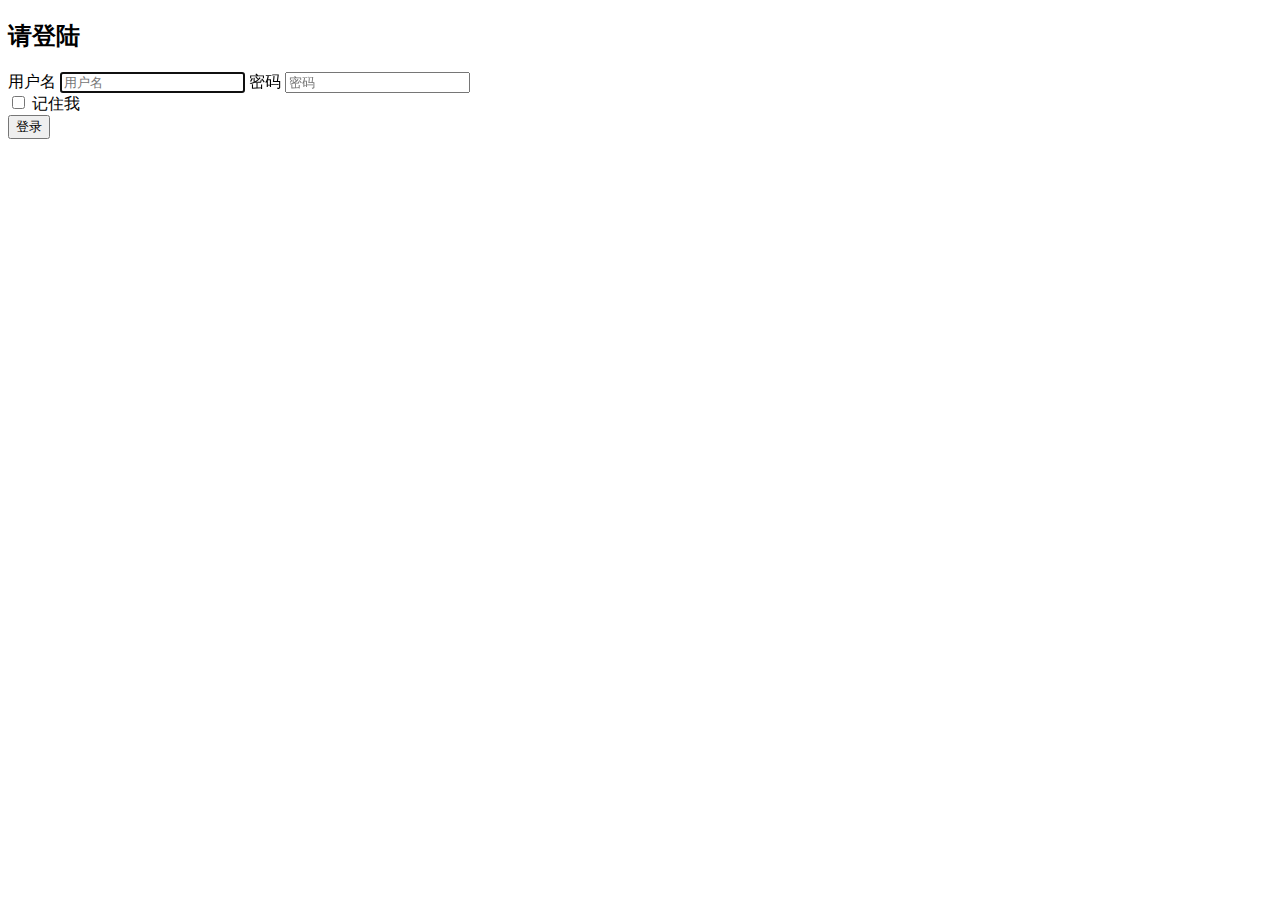
==== src/main/resources/templates/login.html @ 195d8e48 "更新" ====
<!DOCTYPE html>
<html lang="en">
  <head>
    <meta charset="utf-8">
    <meta http-equiv="X-UA-Compatible" content="IE=edge">
    <meta name="viewport" content="width=device-width, initial-scale=1">
    <!-- The above 3 meta tags *must* come first in the head; any other head content must come *after* these tags -->
    <meta name="description" content="">
    <meta name="author" content="">
    <base href="http://localhost:63342/my-empty-project/static/">
    <link rel="icon" href="../../favicon.ico">

    <title>登陆页面</title>

    <!-- Bootstrap core CSS -->
    <link href="css/bootstrap/bootstrap.min.css" rel="stylesheet">

    <!-- Custom styles for this template -->
    <link href="css/signin.css" rel="stylesheet">
  </head>

  <body>

    <div class="container">

      <form class="form-signin">
        <h2 class="form-signin-heading">请登陆</h2>
        <label for="inputAccount" class="sr-only">用户名</label>
        <input type="account" id="inputAccount" class="form-control" placeholder="用户名" required autofocus>
        <label for="inputPassword" class="sr-only">密码</label>
        <input type="password" id="inputPassword" class="form-control" placeholder="密码" required>
        <div class="checkbox">
          <label>
            <input type="checkbox" value="remember-me"> 记住我
          </label>
        </div>
        <button class="btn btn-lg btn-primary btn-block" type="submit">登录</button>
      </form>

    </div> <!-- /container -->
  </body>
</html>
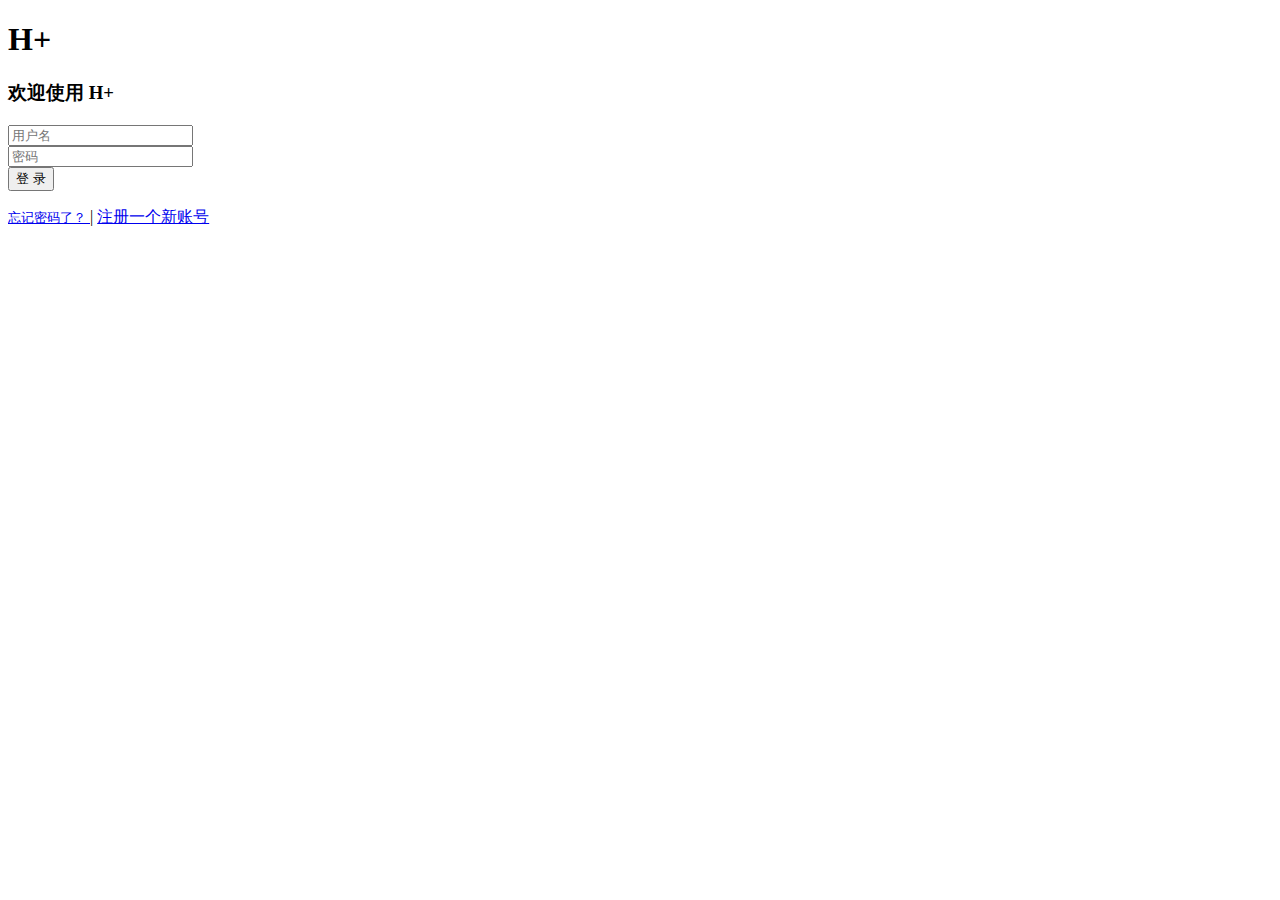
==== commit 4e612d4b: "更新" ====
--- a/src/main/resources/templates/login.html
+++ b/src/main/resources/templates/login.html
@@ -1,42 +1,64 @@
 <!DOCTYPE html>
-<html lang="en">
-  <head>
+<html>
+
+<head>
+
     <meta charset="utf-8">
-    <meta http-equiv="X-UA-Compatible" content="IE=edge">
-    <meta name="viewport" content="width=device-width, initial-scale=1">
-    <!-- The above 3 meta tags *must* come first in the head; any other head content must come *after* these tags -->
-    <meta name="description" content="">
-    <meta name="author" content="">
+    <meta name="viewport" content="width=device-width, initial-scale=1.0">
+
+    <title>H+ 后台主题UI框架 - 登录</title>
     <base href="http://localhost:63342/my-empty-project/static/">
-    <link rel="icon" href="../../favicon.ico">
+    <meta name="keywords" content="H+后台主题,后台bootstrap框架,会员中心主题,后台HTML,响应式后台">
+    <meta name="description" content="H+是一个完全响应式，基于Bootstrap3最新版本开发的扁平化主题，她采用了主流的左右两栏式布局，使用了Html5+CSS3等现代技术">
 
-    <title>登陆页面</title>
+    <link rel="shortcut icon" href="favicon.ico">
+    <link href="css/bootstrap.min.css?v=3.3.6" rel="stylesheet">
+    <link href="css/font-awesome.css?v=4.4.0" rel="stylesheet">
 
-    <!-- Bootstrap core CSS -->
-    <link href="css/bootstrap/bootstrap.min.css" rel="stylesheet">
+    <link href="css/animate.css" rel="stylesheet">
+    <link href="css/style.css?v=4.1.0" rel="stylesheet">
+    <!--[if lt IE 9]>
+    <meta http-equiv="refresh" content="0;ie.html"/>
+    <![endif]-->
+    <script>if (window.top !== window.self) {
+        window.top.location = window.location;
+    }</script>
+</head>
 
-    <!-- Custom styles for this template -->
-    <link href="css/signin.css" rel="stylesheet">
-  </head>
+<body class="gray-bg">
 
-  <body>
+<div class="middle-box text-center loginscreen  animated fadeInDown">
+    <div>
+        <div>
 
-    <div class="container">
+            <h1 class="logo-name">H+</h1>
 
-      <form class="form-signin">
-        <h2 class="form-signin-heading">请登陆</h2>
-        <label for="inputAccount" class="sr-only">用户名</label>
-        <input type="account" id="inputAccount" class="form-control" placeholder="用户名" required autofocus>
-        <label for="inputPassword" class="sr-only">密码</label>
-        <input type="password" id="inputPassword" class="form-control" placeholder="密码" required>
-        <div class="checkbox">
-          <label>
-            <input type="checkbox" value="remember-me"> 记住我
-          </label>
         </div>
-        <button class="btn btn-lg btn-primary btn-block" type="submit">登录</button>
-      </form>
+        <h3>欢迎使用 H+</h3>
 
-    </div> <!-- /container -->
-  </body>
+        <form class="m-t" role="form" action="../templates/index.html">
+            <div class="form-group">
+                <input type="email" class="form-control" placeholder="用户名" required="">
+            </div>
+            <div class="form-group">
+                <input type="password" class="form-control" placeholder="密码" required="">
+            </div>
+            <button type="submit" class="btn btn-primary block full-width m-b">登 录</button>
+
+
+            <p class="text-muted text-center"><a href="login.html#">
+                <small>忘记密码了？</small>
+            </a> | <a href="register.html">注册一个新账号</a>
+            </p>
+
+        </form>
+    </div>
+</div>
+
+<!-- 全局js -->
+<script src="js/jquery.min.js?v=2.1.4"></script>
+<script src="js/bootstrap.min.js?v=3.3.6"></script>
+
+</body>
+
 </html>
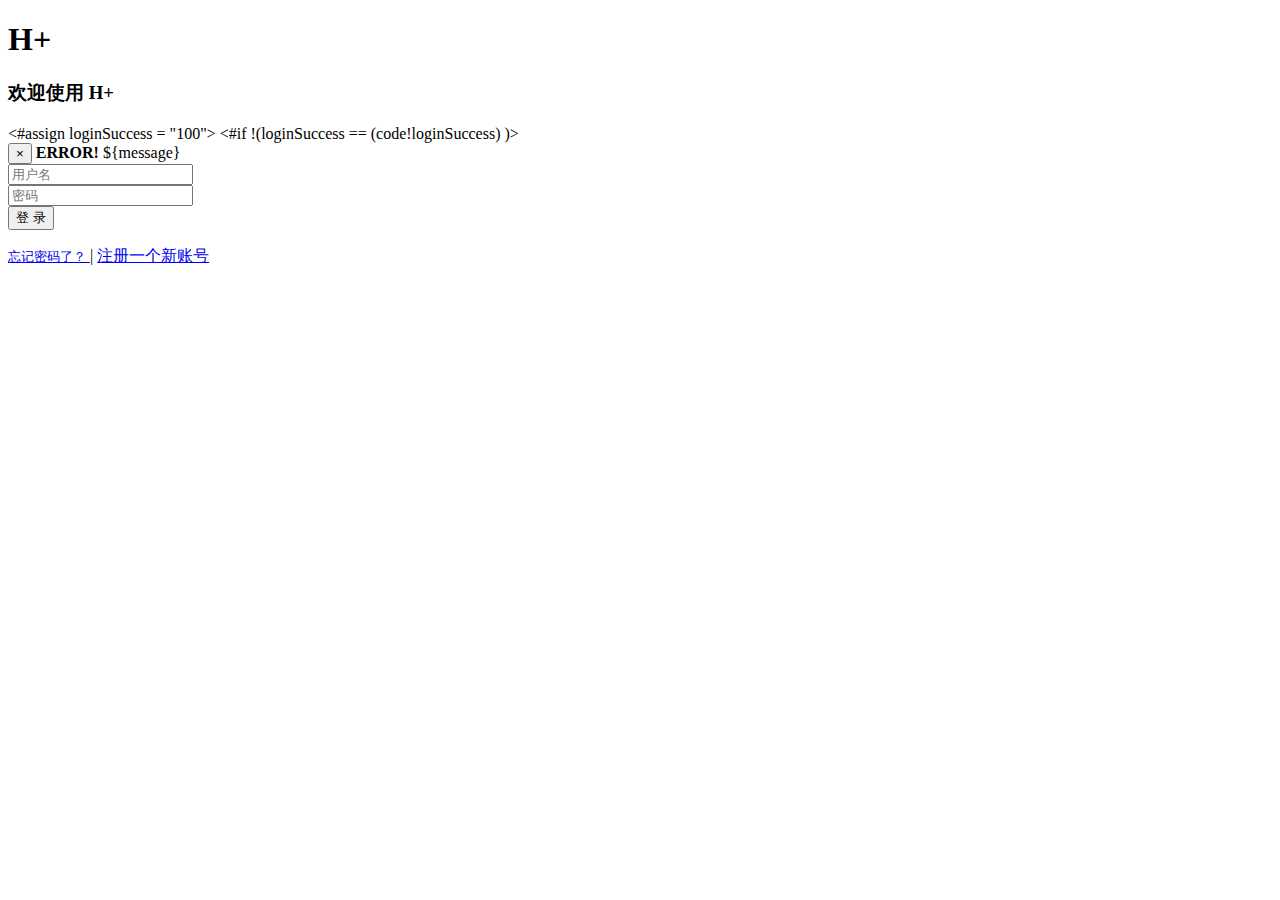
==== commit 43447aea: "更新" ====
--- a/src/main/resources/templates/login.html
+++ b/src/main/resources/templates/login.html
@@ -7,7 +7,7 @@
     <meta name="viewport" content="width=device-width, initial-scale=1.0">
 
     <title>H+ 后台主题UI框架 - 登录</title>
-    <base href="http://localhost:63342/my-empty-project/static/">
+
     <meta name="keywords" content="H+后台主题,后台bootstrap框架,会员中心主题,后台HTML,响应式后台">
     <meta name="description" content="H+是一个完全响应式，基于Bootstrap3最新版本开发的扁平化主题，她采用了主流的左右两栏式布局，使用了Html5+CSS3等现代技术">
 
@@ -21,8 +21,8 @@
     <meta http-equiv="refresh" content="0;ie.html"/>
     <![endif]-->
     <script>if (window.top !== window.self) {
-        window.top.location = window.location;
-    }</script>
+            window.top.location = window.location;
+        }</script>
 </head>
 
 <body class="gray-bg">
@@ -36,19 +36,28 @@
         </div>
         <h3>欢迎使用 H+</h3>
 
-        <form class="m-t" role="form" action="../templates/index.html">
+        <form class="m-t" role="form" action="/login" method="post">
+            <#assign loginSuccess = "100">
+            <#if !(loginSuccess == (code!loginSuccess) )>
+                <div class="alert alert-danger alert-dismissible" role="alert">
+                    <button type="button" class="close" data-dismiss="alert" aria-label="Close"><span
+                                aria-hidden="true">&times;</span></button>
+                    <strong>ERROR!</strong> ${message}
+                </div>
+            </#if>
+
             <div class="form-group">
-                <input type="email" class="form-control" placeholder="用户名" required="">
+                <input type="text" class="form-control" placeholder="用户名" required="" id="loginName" name="loginName">
             </div>
             <div class="form-group">
-                <input type="password" class="form-control" placeholder="密码" required="">
+                <input type="password" class="form-control" placeholder="密码" required="" id="password" name="password">
             </div>
             <button type="submit" class="btn btn-primary block full-width m-b">登 录</button>
 
 
             <p class="text-muted text-center"><a href="login.html#">
-                <small>忘记密码了？</small>
-            </a> | <a href="register.html">注册一个新账号</a>
+                    <small>忘记密码了？</small>
+                </a> | <a href="register.html">注册一个新账号</a>
             </p>
 
         </form>
